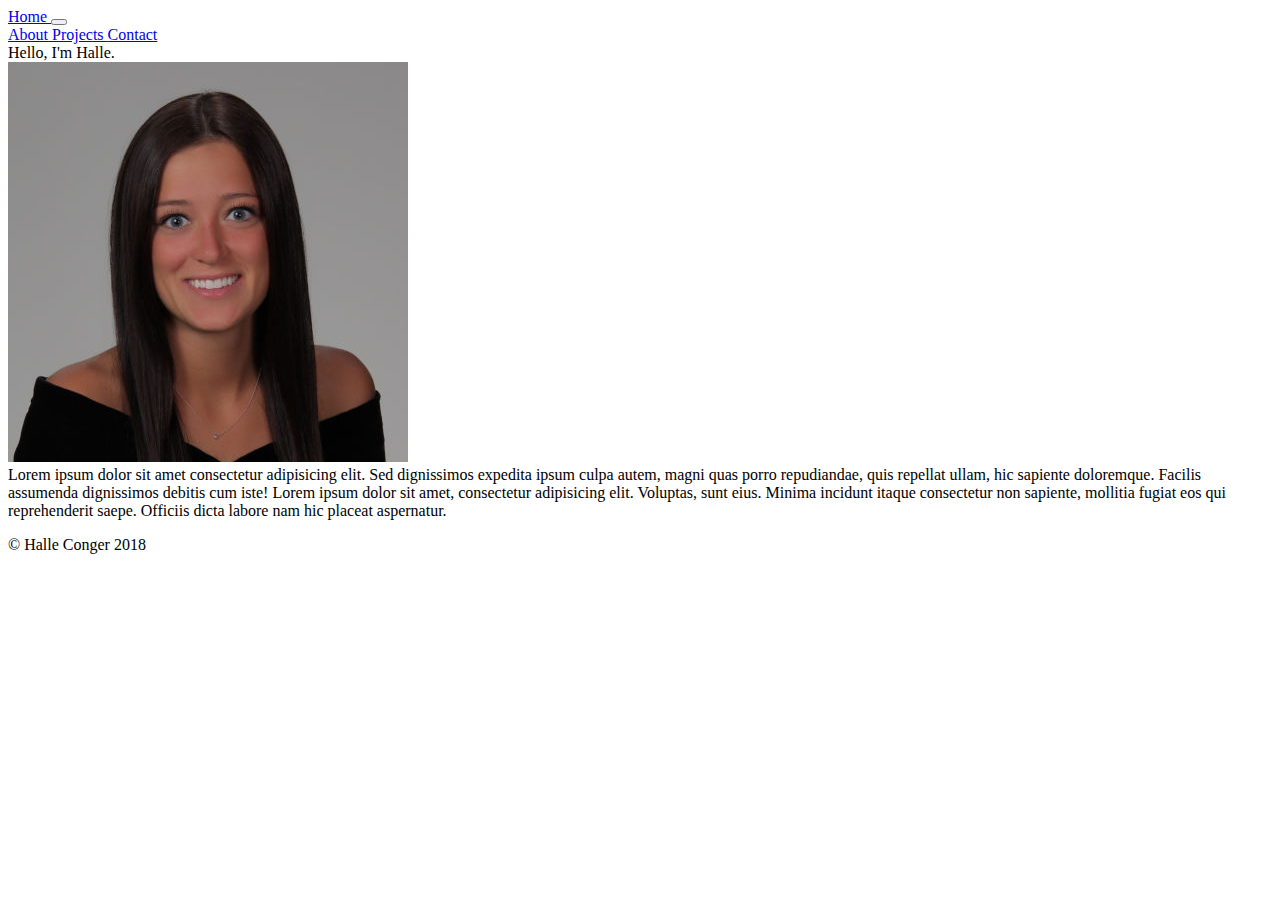
==== about.html @ 5a1801bc "wip - basic function without css" ====
<!DOCTYPE html>
<html lang="en">

<head>
    <meta charset="UTF-8">
    <meta name="viewport" content="width=device-width, initial-scale=1, shrink-to-fit=no">
    <meta http-equiv="X-UA-Compatible" content="ie=edge">
    <title> About </title>

    <!-- BOOTSTRAP CDN -->
    <link rel="stylesheet" href="https://stackpath.bootstrapcdn.com/bootstrap/4.1.3/css/bootstrap.min.css" integrity="sha384-MCw98/SFnGE8fJT3GXwEOngsV7Zt27NXFoaoApmYm81iuXoPkFOJwJ8ERdknLPMO"
        crossorigin="anonymous">

    <!-- FONT AWESOME -->
    <link rel="stylesheet" href="https://use.fontawesome.com/releases/v5.1.0/css/all.css" integrity="sha384-lKuwvrZot6UHsBSfcMvOkWwlCMgc0TaWr+30HWe3a4ltaBwTZhyTEggF5tJv8tbt"
        crossorigin="anonymous">

    <!-- GOOGLE FONTS -->
    <link href="https://fonts.googleapis.com/css?family=Londrina+Sketch|Monofett|Petit+Formal+Script|Quicksand|Unica+One" rel="stylesheet">

    <!-- CSS PAGE-->
    <link rel="stylesheet" href="./assets/css/style.css">
</head>

<body>
    <!-- NAV BAR -->
    <nav class="navbar navbar-expand-lg navbar-light bg-light">
        <a class="navbar-brand" href="./index.html"> Home </a>
        <button class="navbar-toggler" type="button" data-toggle="collapse" data-target="#navbarResponsive" aria-controls="navbarResponsive"
            aria-expanded="false" aria-label="Toggle navigation">
            <span class="navbar-toggler-icon"></span>
        </button>
        <div class="collapse navbar-collapse" id="navbarResponsive">
            <div class="navbar-nav ml-auto">
                <a class="nav-item nav-link" href="./about.html"> About </a>
                <a class="nav-item nav-link" href="./projects.html"> Projects </a>
                <a class="nav-item nav-link disabled" href="./contact.html"> Contact </a>
            </div>
        </div>
    </nav>
    <!-- END NAV BAR -->

    <!-- HELLO JUMBOTRON -->
    <div class="jumbotron helloNameJumbo">
        Hello, I'm Halle.
    </div>
    <!-- END HELLO JUMBOTRON-->

    <!-- ABOUT CONTAINER -->
    <div class="container" id="aboutContainer">
        <div class="row">
            <div class="col md 4">
                <img src="assets/images/professionalpic.jpg" class="professionalPic" alt="Halle Conger Pic">
            </div>
            <div class="col md 8">
                Lorem ipsum dolor sit amet consectetur adipisicing elit. Sed dignissimos expedita ipsum culpa autem, magni quas porro repudiandae,
                quis repellat ullam, hic sapiente doloremque. Facilis assumenda dignissimos debitis cum iste! Lorem ipsum
                dolor sit amet, consectetur adipisicing elit. Voluptas, sunt eius. Minima incidunt itaque consectetur non
                sapiente, mollitia fugiat eos qui reprehenderit saepe. Officiis dicta labore nam hic placeat aspernatur.
            </div>
        </div>
    </div>
    <!-- END ABOUT CONTAINER -->

    <!-- FOOTER -->
    <footer class="page-footer">
        <div classname="row" id="professionalLinks">
            <p>
                <a href="https://github.com/halleconger">
                    <i class="fab fa-github-square">
                    </i>
                </a>
                <a href="https://www.linkedin.com/in/halleconger/">
                    <i class="fab fa-linkedin">
                    </i>
                </a>
            </p>
            <p id="copyrightText" class="m-0">&copy; Halle Conger 2018 </p>
        </div>
    </footer>
    <!-- END FOOTER -->

    <!-- BOOTSTRAP CDN -->
    <script src="https://code.jquery.com/jquery-3.3.1.slim.min.js" integrity="sha384-q8i/X+965DzO0rT7abK41JStQIAqVgRVzpbzo5smXKp4YfRvH+8abtTE1Pi6jizo"
        crossorigin="anonymous"></script>
    <script src="https://cdnjs.cloudflare.com/ajax/libs/popper.js/1.14.3/umd/popper.min.js" integrity="sha384-ZMP7rVo3mIykV+2+9J3UJ46jBk0WLaUAdn689aCwoqbBJiSnjAK/l8WvCWPIPm49"
        crossorigin="anonymous"></script>
    <script src="https://stackpath.bootstrapcdn.com/bootstrap/4.1.3/js/bootstrap.min.js" integrity="sha384-ChfqqxuZUCnJSK3+MXmPNIyE6ZbWh2IMqE241rYiqJxyMiZ6OW/JmZQ5stwEULTy"
        crossorigin="anonymous"></script>
    <!-- END BOOTSTRAP CDN -->


</body>

</html>
---- assets/css/style.css ----
.carousel {
    text-align: center;
}

img {
    height: 400px;
}
/* 
#welcomePageImages {
    text-align: center;
    margin-top: 30px;
} */

.imageContainer {
    position: relative;
    margin-top: 30px;
}
  
.optionImages {
    display: block;
    height: 300px;
    width: 340px;
    border-radius: 50%;
    border: double #b9b2b5 5px;
}
  
.overlay {
    position: absolute;
    top: 0;
    bottom: 0;
    height: 300px;
    width: 340px;
    opacity: .09;
    transition: .3s ease;
    background-color: #f8f8fe;
    border-radius: 60%;
    border: double #b9b2b5 5px;
}
  
.imageContainer:hover .overlay {
    opacity: 1;
}
  
.icon {
    color: #b9b2b5;
    font-size: 100px;
    position: absolute;
    top: 50%;
    left: 50%;
    transform: translate(-50%, -50%);
    -ms-transform: translate(-50%, -50%);
    text-align: center;
}

.fa-user:hover {
    color: #b9b2b5;
}

.fa-user {
    color: #b9b2b5;
}

.fa-file:hover {
    color: #b9b2b5;
}

.fa-file {
    color: #b9b2b5;
}

.fa-address-book:hover {
    color: #b9b2b5;
}

.fa-address-book {
    color: #b9b2b5;
}

#welcomePageText {
    text-align: center;
    margin-top: 20px;
    font-family: 'Petit Formal Script', cursive;
    font-size: 20px;
}
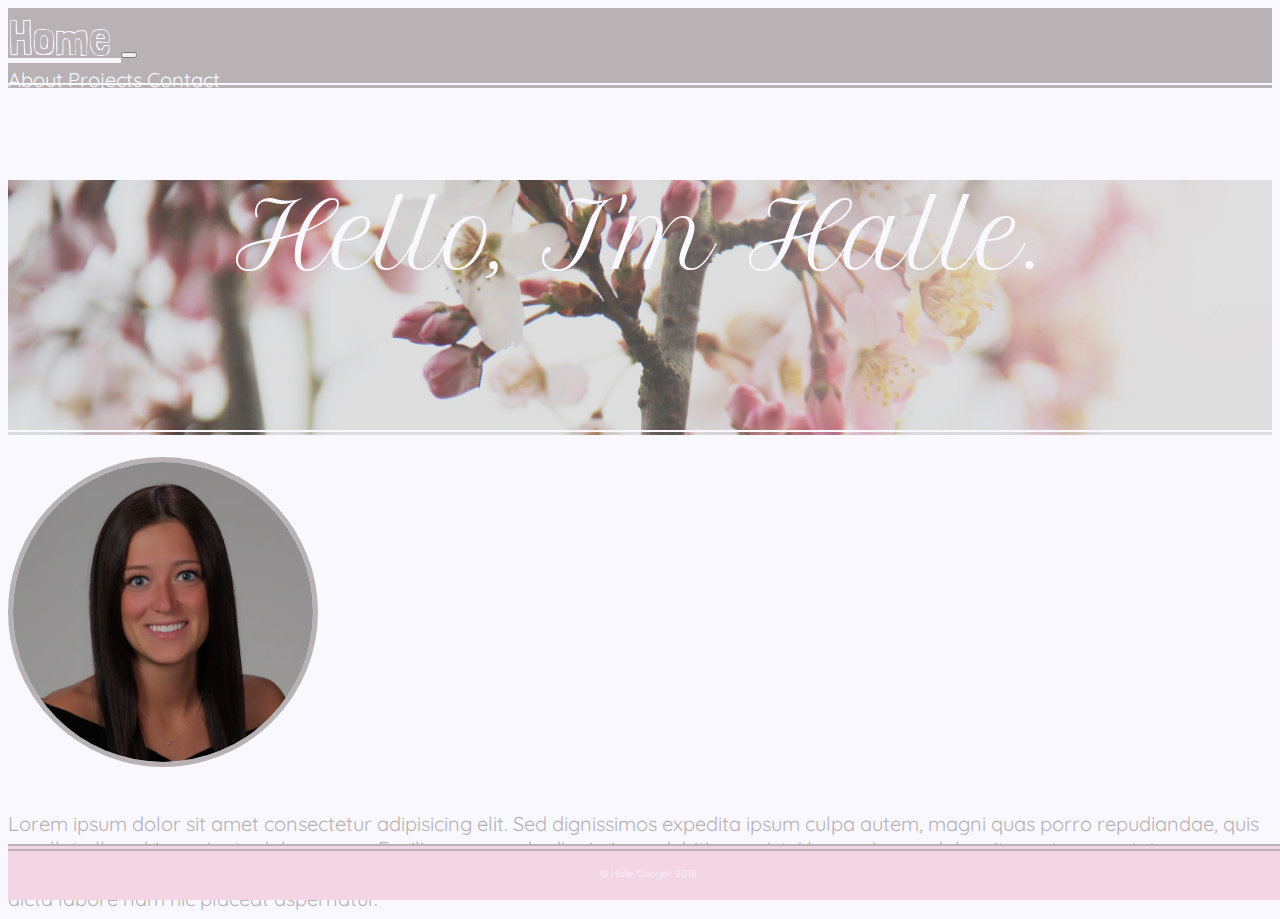
==== commit 9dffe974: "wip, more css complete" ====
--- a/about.html
+++ b/about.html
@@ -24,7 +24,7 @@
 
 <body>
     <!-- NAV BAR -->
-    <nav class="navbar navbar-expand-lg navbar-light bg-light">
+    <nav class="navbar navbar-expand-lg">
         <a class="navbar-brand" href="./index.html"> Home </a>
         <button class="navbar-toggler" type="button" data-toggle="collapse" data-target="#navbarResponsive" aria-controls="navbarResponsive"
             aria-expanded="false" aria-label="Toggle navigation">
@@ -34,7 +34,7 @@
             <div class="navbar-nav ml-auto">
                 <a class="nav-item nav-link" href="./about.html"> About </a>
                 <a class="nav-item nav-link" href="./projects.html"> Projects </a>
-                <a class="nav-item nav-link disabled" href="./contact.html"> Contact </a>
+                <a class="nav-item nav-link" href="./contact.html"> Contact </a>
             </div>
         </div>
     </nav>
@@ -42,7 +42,7 @@
 
     <!-- HELLO JUMBOTRON -->
     <div class="jumbotron helloNameJumbo">
-        Hello, I'm Halle.
+        <p class="helloNameLogo"> Hello, I'm Halle. </p>
     </div>
     <!-- END HELLO JUMBOTRON-->
 
@@ -52,7 +52,7 @@
             <div class="col md 4">
                 <img src="assets/images/professionalpic.jpg" class="professionalPic" alt="Halle Conger Pic">
             </div>
-            <div class="col md 8">
+            <div class="col md 8" id="aboutMeBio">
                 Lorem ipsum dolor sit amet consectetur adipisicing elit. Sed dignissimos expedita ipsum culpa autem, magni quas porro repudiandae,
                 quis repellat ullam, hic sapiente doloremque. Facilis assumenda dignissimos debitis cum iste! Lorem ipsum
                 dolor sit amet, consectetur adipisicing elit. Voluptas, sunt eius. Minima incidunt itaque consectetur non
--- a/assets/css/style.css
+++ b/assets/css/style.css
@@ -1,19 +1,11 @@
+/* WELCOME PAGE */
 .carousel {
     text-align: center;
 }
-
-img {
-    height: 400px;
-}
-/* 
-#welcomePageImages {
-    text-align: center;
-    margin-top: 30px;
-} */
 
 .imageContainer {
     position: relative;
-    margin-top: 30px;
+    margin-top: 20px;
 }
   
 .optionImages {
@@ -83,3 +75,133 @@
     font-size: 20px;
 }
 
+body {
+    background-color: #f8f8fe;
+}
+
+.welcomePageJumbo {
+    background-color: #b9b2b5;
+    border-bottom: #f4d5e3 double 8px;
+}
+
+.jumbotronText {
+    color: #f8f8fe;
+    font-family: 'Londrina Sketch', cursive;
+    font-size: 100px;
+    text-align: center;
+}
+/* */
+
+/* NAV BAR */
+.navbar {
+    background-color: #b9b2b5;
+    border-bottom: #f8f8fe 7px double;
+    height: 75px;
+}
+
+.navbar-brand {
+    color: #f8f8fe;
+    font-size: 50px;
+    font-family: 'Londrina Sketch', cursive;
+}
+
+.navbar-brand:hover {
+    color: #f4d5e3;
+    font-size: 50px;
+    font-family: 'Londrina Sketch', cursive;
+}
+
+.nav-item {
+    color: #f8f8fe;
+    font-size: 20px;
+    font-family: 'Quicksand', sans-serif;
+}
+
+.nav-item:hover {
+    color: #f4d5e3;
+    font-size: 30px;
+    font-family: 'Londrina Sketch', cursive;
+}
+/* */
+
+/* FOOTER */
+.page-footer {
+    background-color: #f4d5e3;
+    margin-top: 40px;
+    clear: both;
+    text-align: center;
+    border-top: #b9b2b5 7px double;
+    padding-bottom: 10px;
+    position: fixed;
+    bottom: 0;
+    width: 100%
+}
+
+.fab {
+    color: #f8f8fe;
+    font-size: 30px;
+    padding-top: 10px;
+}
+
+#copyrightText {
+    color: #f8f8fe;
+    font-size: 10px;
+    font-family: 'Quicksand', sans-serif;
+
+}
+/* */
+
+/* ABOUT PAGE */
+.helloNameJumbo {
+    background-image: url("../images/aboutpage.jpg");
+    background-size: cover;
+    height: 250px;
+    border-bottom: #f8f8fe 7px double;
+}
+
+.helloNameLogo {
+    color: #f8f8fe;
+    font-family: 'Petit Formal Script', cursive;
+    font-size: 90px;
+    text-align: center;
+}
+
+.professionalPic {
+    width: 300px;
+    height: 300px;
+    border-radius: 50%;
+    border: solid #b9b2b5 5px;
+    margin-top: 20px;
+    text-align: center;
+}
+
+#aboutMeBio {
+    font-family: 'Quicksand', sans-serif;
+    color: #b9b2b5;
+    font-size: 20px;
+    margin-top: 40px;
+}
+/* */
+
+/* PROJECT PAGE */
+#projectSlideContainer {
+    margin-top: 70px;
+}
+
+#carouselExampleIndicators {
+    border: 5px double #b9b2b5; 
+}
+
+.d-block {
+    height: 400px;
+    width: 500px;
+}
+/* */
+
+/* CONTACT PAGE */
+.typeform-widget {
+    margin-top: 40px;
+    border: #f4d5e3 7px double;
+
+}
+/* */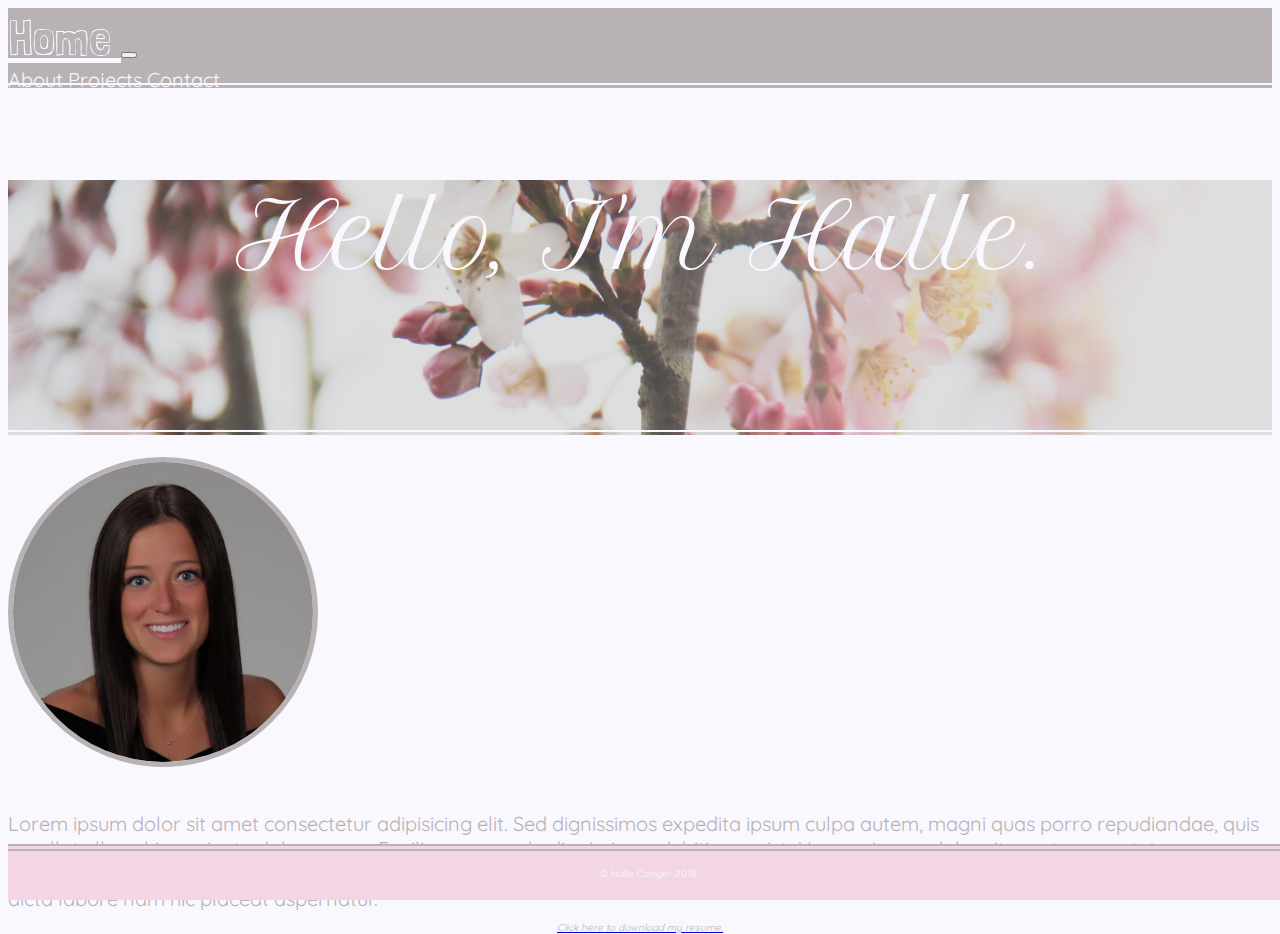
==== commit 7946e429: "attach resume" ====
--- a/about.html
+++ b/about.html
@@ -59,6 +59,17 @@
                 sapiente, mollitia fugiat eos qui reprehenderit saepe. Officiis dicta labore nam hic placeat aspernatur.
             </div>
         </div>
+        <div class="row">
+            <div class="col md 4">
+            </div>
+            <div class="col md 8" id="downloadresume">
+                <a href="./assets/images/resumeHalle.pdf" download>
+                    <i class="fas fa-file-download downloadIcon">
+                        <p class="downloadIconText"> Click here to download my resume. </p>
+                    </i>
+                </a>
+            </div>
+        </div>
     </div>
     <!-- END ABOUT CONTAINER -->
 
--- a/assets/css/style.css
+++ b/assets/css/style.css
@@ -1,3 +1,7 @@
+html, body {
+ height: 100%
+}
+
 /* WELCOME PAGE */
 .carousel {
     text-align: center;
@@ -126,15 +130,15 @@
 
 /* FOOTER */
 .page-footer {
+    margin: 0 auto;
+    width:100%;
+    height:auto;
+    overflow:hidden;
+    position: fixed;
+    bottom: 0px;
     background-color: #f4d5e3;
-    margin-top: 40px;
-    clear: both;
-    text-align: center;
     border-top: #b9b2b5 7px double;
-    padding-bottom: 10px;
-    position: fixed;
-    bottom: 0;
-    width: 100%
+    text-align: center;
 }
 
 .fab {
@@ -147,7 +151,7 @@
     color: #f8f8fe;
     font-size: 10px;
     font-family: 'Quicksand', sans-serif;
-
+    padding-bottom: 10px;
 }
 /* */
 
@@ -181,6 +185,19 @@
     font-size: 20px;
     margin-top: 40px;
 }
+
+.downloadIcon {
+    color: #b9b2b5;
+    text-align: center;
+    font-size: 30px;
+}
+
+.downloadIconText {
+    color: #b9b2b5;
+    font-family: 'Quicksand', sans-serif;
+    text-align: center;
+    font-size: 10px;
+}
 /* */
 
 /* PROJECT PAGE */
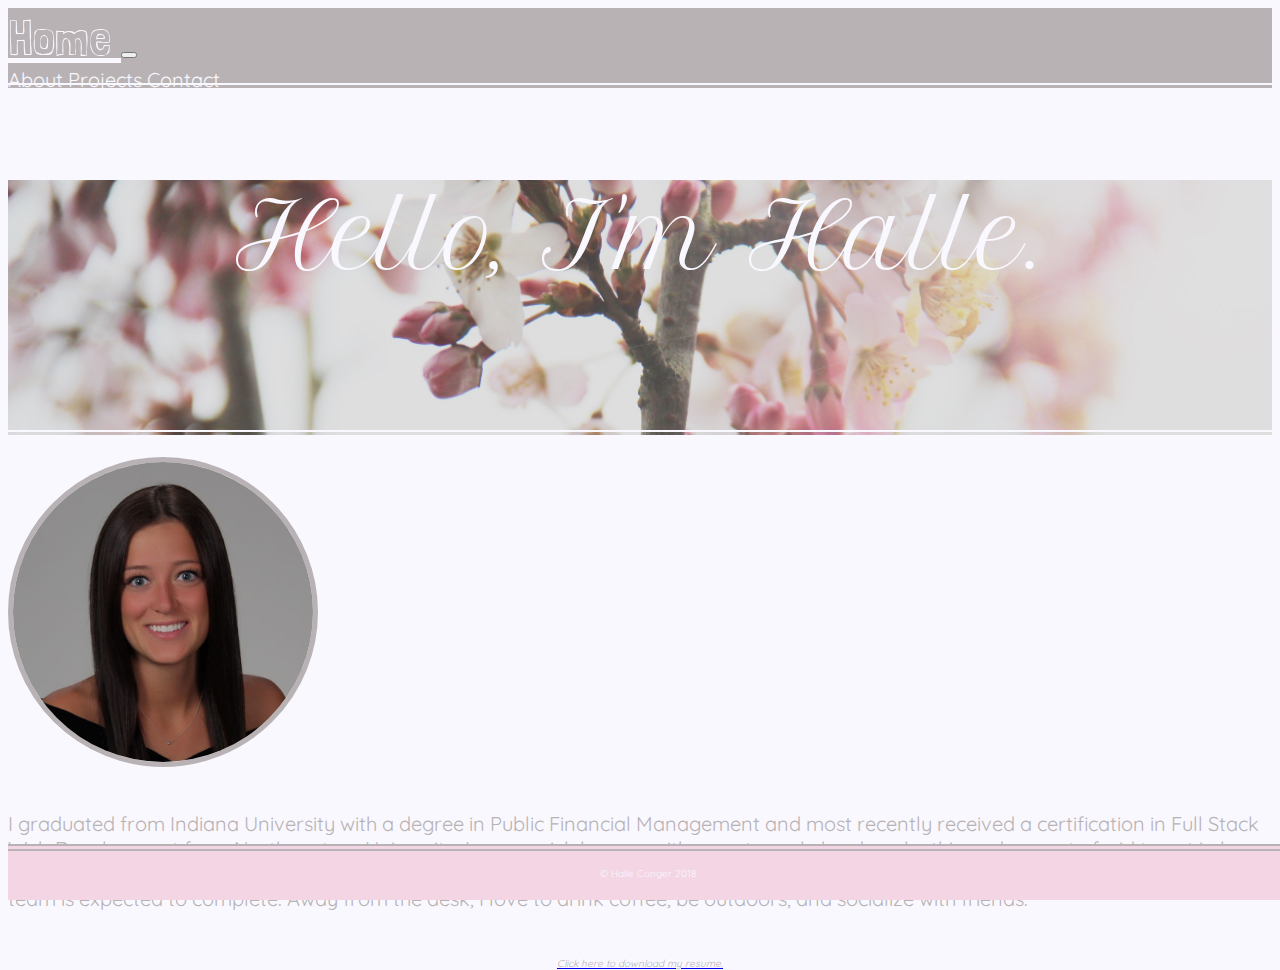
==== commit 020c82bf: "added profile + fixed resume download" ====
--- a/about.html
+++ b/about.html
@@ -53,12 +53,17 @@
                 <img src="assets/images/professionalpic.jpg" class="professionalPic" alt="Halle Conger Pic">
             </div>
             <div class="col md 8" id="aboutMeBio">
-                Lorem ipsum dolor sit amet consectetur adipisicing elit. Sed dignissimos expedita ipsum culpa autem, magni quas porro repudiandae,
-                quis repellat ullam, hic sapiente doloremque. Facilis assumenda dignissimos debitis cum iste! Lorem ipsum
-                dolor sit amet, consectetur adipisicing elit. Voluptas, sunt eius. Minima incidunt itaque consectetur non
-                sapiente, mollitia fugiat eos qui reprehenderit saepe. Officiis dicta labore nam hic placeat aspernatur.
+                I graduated from Indiana University with a degree in Public Financial Management and most recently received a certification
+                in Full Stack Web Development from Northwestern University. I am a quick learner with an extremely hard work
+                ethic and am not afraid to put in long hours. I have the drive and desire to learn how to improve my skill
+                sets to be the best that I can be in order to help achieve what I or my team is expected to complete. Away
+                from the desk, I love to drink coffee, be outdoors, and socialize with friends.
             </div>
         </div>
+
+        <br>
+        <br>
+        
         <div class="row">
             <div class="col md 4">
             </div>
